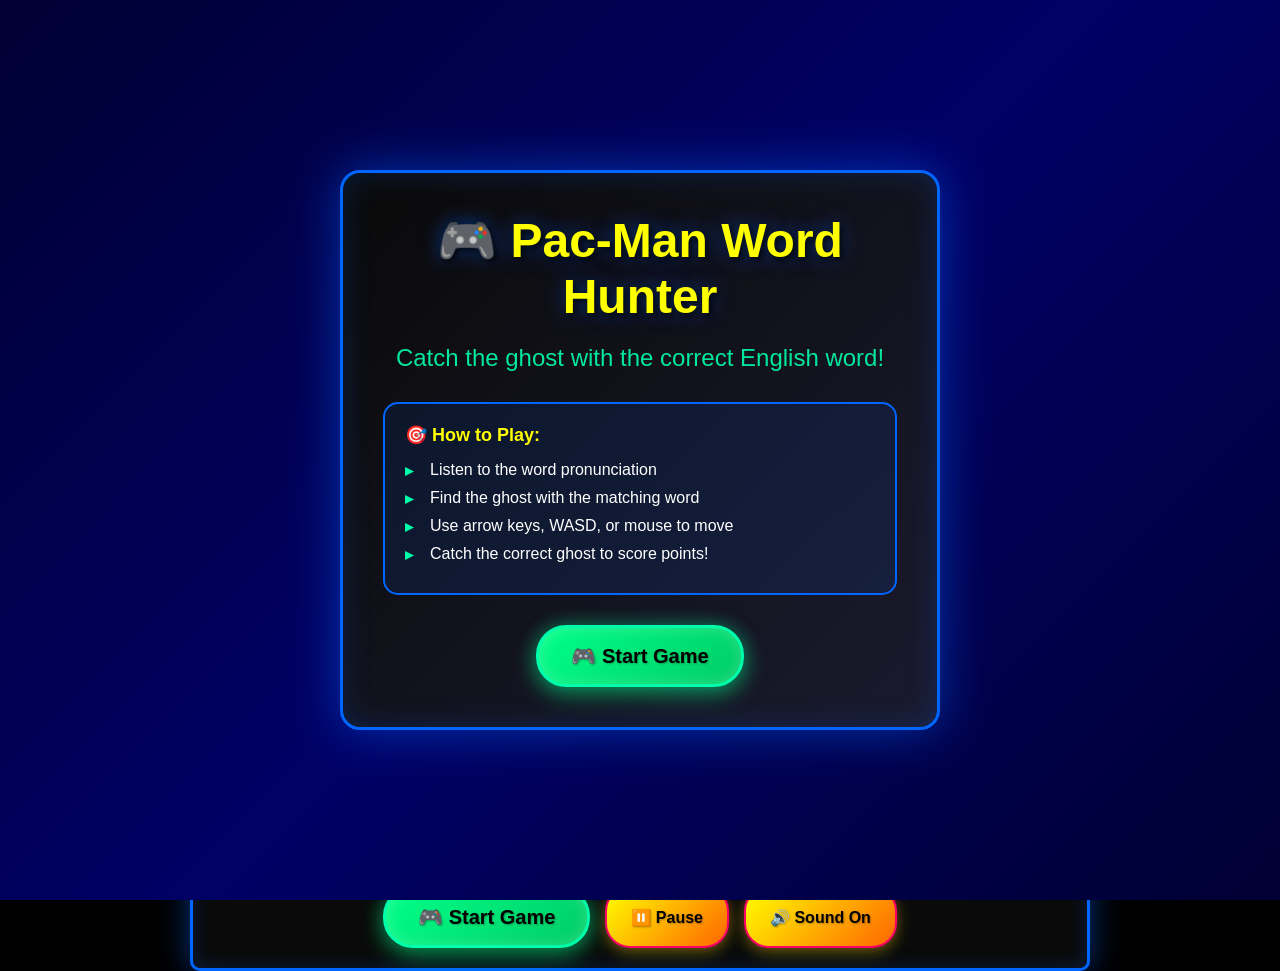
==== index.html @ c58ae35b "Fix version display and add cache-busting for GitHub Pages - Update version display to show correct " ====
<!DOCTYPE html>
<html lang="en">
<head>
    <meta charset="UTF-8">
    <meta name="viewport" content="width=device-width, initial-scale=1.0, maximum-scale=1.0, user-scalable=no">
    <meta name="apple-mobile-web-app-capable" content="yes">
    <meta name="apple-mobile-web-app-status-bar-style" content="black-translucent">
    <meta name="format-detection" content="telephone=no">
    <meta http-equiv="Cache-Control" content="no-cache, no-store, must-revalidate">
    <meta http-equiv="Pragma" content="no-cache">
    <meta http-equiv="Expires" content="0">
    <title>Pac-Man Word Hunter - English Learning Game</title>
    <link rel="stylesheet" href="style.css?v=a7b69a0">
    <script src="game.js?v=a7b69a0"></script>
</head>
<body>
    <div class="game-container">
        <!-- Header with score and settings -->
        <header class="game-header">
            <div class="score-display">
                <span>Score: </span>
                <span id="score">0</span>
            </div>
            <div class="version-display">
                <span id="version">Loading...</span>
            </div>
            <button id="settings-btn" class="settings-btn">⚙️ Settings</button>
        </header>

        <!-- Central banner display for target word -->
        <div class="word-banner">
            <div class="target-word" id="target-word">Loading...</div>
            <div class="word-translation" id="word-translation">Loading...</div>
        </div>

        <!-- Game canvas -->
        <main class="game-area">
            <canvas id="game-canvas" width="800" height="600"></canvas>
        </main>

        <!-- Game controls -->
        <div class="game-controls">
            <button id="start-btn" class="start-btn">🎮 Start Game</button>
            <button id="pause-btn" class="control-btn">⏸️ Pause</button>
            <button id="sound-toggle" class="control-btn">🔊 Sound On</button>
        </div>
    </div>

    <!-- Welcome Overlay -->
    <div id="welcome-overlay" class="welcome-overlay">
        <div class="welcome-content">
            <h1 class="game-title">🎮 Pac-Man Word Hunter</h1>
            <p class="game-description">Catch the ghost with the correct English word!</p>
            <div class="instructions">
                <p>🎯 <strong>How to Play:</strong></p>
                <ul>
                    <li>Listen to the word pronunciation</li>
                    <li>Find the ghost with the matching word</li>
                    <li>Use arrow keys, WASD, or mouse to move</li>
                    <li>Catch the correct ghost to score points!</li>
                </ul>
            </div>
            <button id="welcome-start-btn" class="start-btn">🎮 Start Game</button>
        </div>
    </div>

    <!-- Settings Modal -->
    <div id="settings-modal" class="modal">
        <div class="modal-content">
            <span class="close">&times;</span>
            <h2>Game Settings</h2>
            
            <div class="setting-section">
                <h3>Word Set Selection</h3>
                <label>
                    <input type="radio" name="word-set" value="default"> Default Words (Fruits, Animals, Colors)
                </label>
                <label>
                    <input type="radio" name="word-set" value="personality" checked> Describing people
                </label>
                <label>
                    <input type="radio" name="word-set" value="random"> Random Mix
                </label>
            </div>

            <div class="setting-section">
                <h3>Custom Words</h3>
                <p>Enter English words and their Chinese translations (one per line, format: word:translation)</p>
                <textarea id="custom-words" rows="8" placeholder="Example:
apple:蘋果
banana:香蕉
cat:貓
dog:狗"></textarea>
                <button id="save-words" class="save-btn">Save Words</button>
                <button id="use-default" class="save-btn">Use Default Words</button>
            </div>

            <div class="setting-section">
                <h3>Game Settings</h3>
                <label>
                    <input type="checkbox" id="music-toggle" checked> Background Music
                </label>
                <label>
                    <input type="checkbox" id="speech-toggle" checked> Word Pronunciation
                </label>
            </div>
        </div>
    </div>

    <!-- Audio elements -->
    <audio id="background-music" loop>
        <source src="background-music.mp3" type="audio/mpeg">
        Your browser does not support the audio element.
    </audio>

</body>
</html>
---- style.css ----
* {
    margin: 0;
    padding: 0;
    box-sizing: border-box;
}

body {
    font-family: 'Arial', sans-serif;
    background: #000;
    min-height: 100vh;
    display: flex;
    justify-content: center;
    align-items: center;
    overflow: hidden;
}

.game-container {
    background: #0a0a0a;
    border: 3px solid #0066ff;
    border-radius: 10px;
    padding: 20px;
    box-shadow: 0 0 30px rgba(0, 102, 255, 0.5), inset 0 0 20px rgba(0, 102, 255, 0.2);
    max-width: 900px;
    width: 100%;
}

/* Header Styles */
.game-header {
    display: flex;
    justify-content: space-between;
    align-items: center;
    margin-bottom: 20px;
    padding: 15px;
    background: linear-gradient(90deg, #0066ff, #00ccff);
    border-radius: 10px;
    color: #ffff00;
    border: 2px solid #ffff00;
    text-shadow: 2px 2px 4px rgba(0, 0, 0, 0.8);
}

.score-display {
    font-size: 24px;
    font-weight: bold;
}

.version-display {
    font-size: 14px;
    opacity: 0.8;
    text-align: center;
    flex: 1;
}

.version-display span {
    background: rgba(0, 0, 0, 0.3);
    padding: 4px 8px;
    border-radius: 5px;
    font-family: 'Courier New', monospace;
}

.settings-btn {
    background: #ffff00;
    border: 2px solid #ff6600;
    color: #000;
    padding: 10px 15px;
    border-radius: 10px;
    cursor: pointer;
    font-size: 16px;
    font-weight: bold;
    transition: all 0.3s ease;
    box-shadow: 0 4px 8px rgba(0, 0, 0, 0.3);
}

.settings-btn:hover {
    background: #ffcc00;
    transform: scale(1.05);
    box-shadow: 0 6px 12px rgba(0, 0, 0, 0.4);
}

/* Word Banner Styles */
.word-banner {
    text-align: center;
    margin-bottom: 20px;
    padding: 20px;
    background: linear-gradient(90deg, #ff0066, #ff6600);
    border-radius: 10px;
    color: #ffff00;
    border: 3px solid #ffff00;
    box-shadow: 0 0 20px rgba(255, 255, 0, 0.5), inset 0 0 10px rgba(255, 0, 102, 0.3);
    text-shadow: 2px 2px 4px rgba(0, 0, 0, 0.8);
}

.target-word {
    font-size: 36px;
    font-weight: bold;
    margin-bottom: 10px;
    text-shadow: 3px 3px 6px rgba(0, 0, 0, 0.8);
    animation: pulse 2s infinite;
}

@keyframes pulse {
    0%, 100% { transform: scale(1); }
    50% { transform: scale(1.05); }
}

.word-translation {
    font-size: 24px;
    opacity: 0.9;
}

/* Game Area Styles */
.game-area {
    display: flex;
    justify-content: center;
    margin-bottom: 20px;
}

#game-canvas {
    border: 3px solid #0066ff;
    border-radius: 10px;
    background: #000033;
    background-image: 
        radial-gradient(circle at 20% 50%, rgba(0, 102, 255, 0.1) 0%, transparent 50%),
        radial-gradient(circle at 80% 50%, rgba(255, 0, 102, 0.1) 0%, transparent 50%),
        radial-gradient(circle at 50% 20%, rgba(255, 255, 0, 0.05) 0%, transparent 50%);
    box-shadow: 
        0 0 30px rgba(0, 102, 255, 0.5),
        inset 0 0 20px rgba(0, 102, 255, 0.2),
        inset 0 0 40px rgba(255, 0, 102, 0.1);
    position: relative;
    touch-action: none;
    -webkit-touch-callout: none;
    -webkit-user-select: none;
    -khtml-user-select: none;
    -moz-user-select: none;
    -ms-user-select: none;
    user-select: none;
    cursor: pointer;
    max-width: 100%;
    height: auto;
}

#game-canvas::before {
    content: '';
    position: absolute;
    top: 0;
    left: 0;
    right: 0;
    bottom: 0;
    background-image: 
        linear-gradient(90deg, transparent 48%, rgba(0, 102, 255, 0.1) 50%, transparent 52%),
        linear-gradient(0deg, transparent 48%, rgba(0, 102, 255, 0.1) 50%, transparent 52%);
    background-size: 40px 40px;
    pointer-events: none;
    border-radius: 7px;
}

/* Game Controls */
.game-controls {
    display: flex;
    justify-content: center;
    gap: 15px;
    flex-wrap: wrap;
}

.control-btn {
    background: linear-gradient(135deg, #ffff00, #ff6600);
    color: #000;
    border: 2px solid #ff0066;
    padding: 12px 24px;
    border-radius: 25px;
    font-size: 16px;
    font-weight: bold;
    cursor: pointer;
    transition: all 0.3s ease;
    box-shadow: 0 5px 15px rgba(255, 255, 0, 0.3), 0 0 10px rgba(255, 0, 102, 0.2);
    text-shadow: 1px 1px 2px rgba(0, 0, 0, 0.3);
}

.control-btn:hover {
    transform: translateY(-2px);
    box-shadow: 0 8px 25px rgba(255, 255, 0, 0.5), 0 0 15px rgba(255, 0, 102, 0.3);
    background: linear-gradient(135deg, #ffcc00, #ff3300);
}

.control-btn:active {
    transform: translateY(0);
}

/* Special Start Button Styling */
.start-btn {
    background: linear-gradient(135deg, #00ff88, #00cc66);
    color: #000;
    border: 3px solid #00ffaa;
    padding: 16px 32px;
    border-radius: 30px;
    font-size: 20px;
    font-weight: bold;
    cursor: pointer;
    transition: all 0.3s ease;
    box-shadow: 
        0 8px 25px rgba(0, 255, 136, 0.4),
        0 0 20px rgba(0, 255, 170, 0.3),
        inset 0 0 15px rgba(255, 255, 255, 0.2);
    text-shadow: 1px 1px 2px rgba(0, 0, 0, 0.3);
    animation: startButtonPulse 2s infinite;
    position: relative;
    overflow: hidden;
}

.start-btn::before {
    content: '';
    position: absolute;
    top: 0;
    left: -100%;
    width: 100%;
    height: 100%;
    background: linear-gradient(90deg, transparent, rgba(255, 255, 255, 0.3), transparent);
    transition: left 0.5s ease;
}

.start-btn:hover::before {
    left: 100%;
}

.start-btn:hover {
    transform: translateY(-3px) scale(1.05);
    box-shadow: 
        0 12px 35px rgba(0, 255, 136, 0.6),
        0 0 30px rgba(0, 255, 170, 0.4),
        inset 0 0 20px rgba(255, 255, 255, 0.3);
    background: linear-gradient(135deg, #00ffaa, #00ff88);
}

.start-btn:active {
    transform: translateY(-1px) scale(1.02);
}

@keyframes startButtonPulse {
    0%, 100% { 
        box-shadow: 
            0 8px 25px rgba(0, 255, 136, 0.4),
            0 0 20px rgba(0, 255, 170, 0.3),
            inset 0 0 15px rgba(255, 255, 255, 0.2);
    }
    50% { 
        box-shadow: 
            0 8px 25px rgba(0, 255, 136, 0.6),
            0 0 25px rgba(0, 255, 170, 0.5),
            inset 0 0 20px rgba(255, 255, 255, 0.3);
    }
}

/* Welcome Overlay Styles */
.welcome-overlay {
    position: fixed;
    top: 0;
    left: 0;
    width: 100%;
    height: 100%;
    background: linear-gradient(135deg, #000033, #000066, #000033);
    display: flex;
    justify-content: center;
    align-items: center;
    z-index: 2000;
    animation: welcomeFadeIn 0.5s ease;
}

@keyframes welcomeFadeIn {
    from {
        opacity: 0;
    }
    to {
        opacity: 1;
    }
}

.welcome-content {
    background: linear-gradient(135deg, #0a0a0a, #1a1a2e);
    border: 3px solid #0066ff;
    border-radius: 20px;
    padding: 40px;
    text-align: center;
    max-width: 600px;
    box-shadow: 
        0 0 50px rgba(0, 102, 255, 0.5),
        inset 0 0 30px rgba(0, 102, 255, 0.2);
    color: #ffff00;
    animation: welcomeSlideIn 0.5s ease;
}

@keyframes welcomeSlideIn {
    from {
        transform: translateY(-50px) scale(0.9);
        opacity: 0;
    }
    to {
        transform: translateY(0) scale(1);
        opacity: 1;
    }
}

.game-title {
    font-size: 48px;
    font-weight: bold;
    margin-bottom: 20px;
    text-shadow: 
        3px 3px 6px rgba(0, 0, 0, 0.8),
        0 0 20px rgba(0, 102, 255, 0.5);
    animation: titleGlow 2s infinite alternate;
}

@keyframes titleGlow {
    from {
        text-shadow: 
            3px 3px 6px rgba(0, 0, 0, 0.8),
            0 0 20px rgba(0, 102, 255, 0.5);
    }
    to {
        text-shadow: 
            3px 3px 6px rgba(0, 0, 0, 0.8),
            0 0 30px rgba(0, 255, 170, 0.8);
    }
}

.game-description {
    font-size: 24px;
    margin-bottom: 30px;
    opacity: 0.9;
    color: #00ffaa;
}

.instructions {
    background: rgba(0, 102, 255, 0.1);
    border: 2px solid #0066ff;
    border-radius: 15px;
    padding: 20px;
    margin-bottom: 30px;
    text-align: left;
}

.instructions p {
    font-size: 18px;
    margin-bottom: 15px;
    color: #ffff00;
}

.instructions ul {
    list-style: none;
    padding-left: 0;
}

.instructions li {
    font-size: 16px;
    margin-bottom: 10px;
    padding-left: 25px;
    position: relative;
    color: #ffffff;
}

.instructions li::before {
    content: '▸';
    position: absolute;
    left: 0;
    color: #00ffaa;
    font-weight: bold;
}

.welcome-overlay .start-btn {
    margin: 0 auto;
    display: block;
    min-width: 200px;
}

/* Modal Styles */
.modal {
    display: none;
    position: fixed;
    z-index: 1000;
    left: 0;
    top: 0;
    width: 100%;
    height: 100%;
    background-color: rgba(0, 0, 0, 0.5);
    backdrop-filter: blur(5px);
}

.modal-content {
    background-color: #0a0a0a;
    margin: 5% auto;
    padding: 30px;
    border-radius: 10px;
    width: 90%;
    max-width: 600px;
    box-shadow: 0 0 40px rgba(0, 102, 255, 0.5), inset 0 0 20px rgba(0, 102, 255, 0.2);
    position: relative;
    animation: modalSlideIn 0.3s ease;
    border: 3px solid #0066ff;
    color: #ffff00;
}

@keyframes modalSlideIn {
    from {
        opacity: 0;
        transform: translateY(-50px);
    }
    to {
        opacity: 1;
        transform: translateY(0);
    }
}

.close {
    color: #aaa;
    float: right;
    font-size: 28px;
    font-weight: bold;
    cursor: pointer;
    transition: color 0.3s ease;
}

.close:hover {
    color: #000;
}

.setting-section {
    margin-bottom: 25px;
}

.setting-section h3 {
    color: #333;
    margin-bottom: 10px;
    font-size: 18px;
}

.setting-section p {
    color: #666;
    margin-bottom: 10px;
    font-size: 14px;
}

#custom-words {
    width: 100%;
    padding: 12px;
    border: 2px solid #ddd;
    border-radius: 10px;
    font-size: 14px;
    font-family: monospace;
    resize: vertical;
    margin-bottom: 15px;
}

#custom-words:focus {
    outline: none;
    border-color: #4facfe;
    box-shadow: 0 0 0 3px rgba(79, 172, 254, 0.1);
}

.save-btn {
    background: linear-gradient(135deg, #4facfe 0%, #00f2fe 100%);
    color: white;
    border: none;
    padding: 10px 20px;
    border-radius: 20px;
    cursor: pointer;
    font-size: 14px;
    font-weight: bold;
    margin-right: 10px;
    transition: all 0.3s ease;
}

.save-btn:hover {
    transform: translateY(-2px);
    box-shadow: 0 5px 15px rgba(79, 172, 254, 0.3);
}

.setting-section label {
    display: block;
    margin-bottom: 10px;
    color: #ffff00;
    font-size: 16px;
    cursor: pointer;
    padding: 8px;
    border-radius: 5px;
    transition: background-color 0.3s ease;
}

.setting-section label:hover {
    background-color: rgba(255, 255, 0, 0.1);
}

.setting-section input[type="radio"] {
    margin-right: 10px;
    transform: scale(1.2);
    accent-color: #00ff88;
}

.setting-section input[type="checkbox"] {
    margin-right: 10px;
    transform: scale(1.2);
    accent-color: #00ff88;
}

/* Ghost animations will be handled in JavaScript */
.ghost {
    transition: all 0.1s ease;
}

/* Responsive Design */
@media (max-width: 768px) {
    .game-container {
        padding: 15px;
        margin: 10px;
    }
    
    #game-canvas {
        width: 100%;
        height: auto;
        max-width: 600px;
        touch-action: none;
    }
    
    .target-word {
        font-size: 28px;
    }
    
    .word-translation {
        font-size: 20px;
    }
    
    .control-btn {
        padding: 10px 20px;
        font-size: 14px;
    }
    
    .start-btn {
        padding: 14px 28px;
        font-size: 18px;
    }
    
    .game-title {
        font-size: 36px;
    }
    
    .game-description {
        font-size: 20px;
    }
    
    .instructions {
        padding: 15px;
    }
    
    .instructions p {
        font-size: 16px;
    }
    
    .instructions li {
        font-size: 14px;
    }
    
    /* Ensure touch works on mobile */
    .game-area {
        -webkit-user-select: none;
        -moz-user-select: none;
        -ms-user-select: none;
        user-select: none;
        -webkit-touch-callout: none;
    }
    
    .version-display {
        font-size: 12px;
        display: none; /* Hide on very small screens to save space */
    }
}

@media (max-width: 480px) {
    .version-display {
        display: none; /* Hide on very small screens */
    }
}
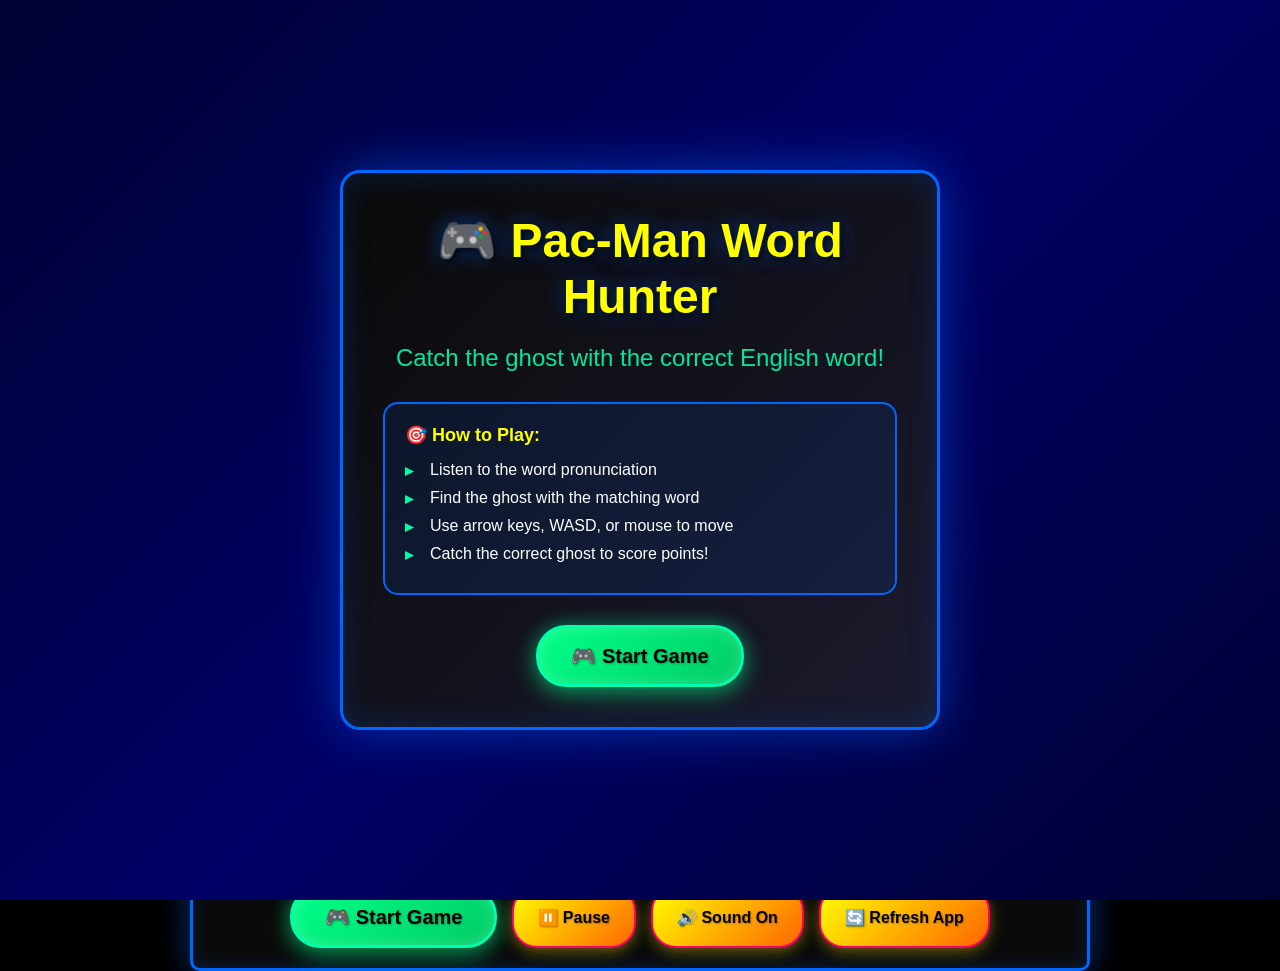
==== commit 4ac88321: "Add service worker and cache-busting for PWA manifest issues - Add service worker with proper cachin" ====
--- a/index.html
+++ b/index.html
@@ -9,9 +9,43 @@
     <meta http-equiv="Cache-Control" content="no-cache, no-store, must-revalidate">
     <meta http-equiv="Pragma" content="no-cache">
     <meta http-equiv="Expires" content="0">
+    
+    <!-- Web App Manifest -->
+    <link rel="manifest" href="manifest.json?v=44288e1">
+    
+    <!-- Android Chrome Icons -->
+    <link rel="icon" type="image/svg+xml" href="/PacManWordHunter/icon.svg">
+    <link rel="icon" type="image/png" sizes="192x192" href="https://via.placeholder.com/192x192/000033/FFFF00?text=🎮">
+    <link rel="icon" type="image/png" sizes="512x512" href="https://via.placeholder.com/512x512/000033/FFFF00?text=🎮">
+    
+    <!-- Apple Touch Icons -->
+    <link rel="apple-touch-icon" href="https://via.placeholder.com/192x192/000033/FFFF00?text=🎮">
+    <link rel="apple-touch-icon" sizes="152x152" href="https://via.placeholder.com/152x152/000033/FFFF00?text=🎮">
+    <link rel="apple-touch-icon" sizes="180x180" href="https://via.placeholder.com/180x180/000033/FFFF00?text=🎮">
+    
+    <!-- Theme Color -->
+    <meta name="theme-color" content="#000033">
+    <meta name="msapplication-TileColor" content="#000033">
+    <meta name="msapplication-config" content="browserconfig.xml">
+    
     <title>Pac-Man Word Hunter - English Learning Game</title>
-    <link rel="stylesheet" href="style.css?v=a7b69a0">
-    <script src="game.js?v=a7b69a0"></script>
+    <link rel="stylesheet" href="style.css?v=44288e1">
+    <script src="game.js?v=44288e1"></script>
+    
+    <!-- Service Worker -->
+    <script>
+        if ('serviceWorker' in navigator) {
+            window.addEventListener('load', function() {
+                navigator.serviceWorker.register('/PacManWordHunter/sw.js?v=44288e1
+                    .then(function(registration) {
+                        console.log('ServiceWorker registration successful');
+                    })
+                    .catch(function(err) {
+                        console.log('ServiceWorker registration failed: ', err);
+                    });
+            });
+        }
+    </script>
 </head>
 <body>
     <div class="game-container">
@@ -43,6 +77,7 @@
             <button id="start-btn" class="start-btn">🎮 Start Game</button>
             <button id="pause-btn" class="control-btn">⏸️ Pause</button>
             <button id="sound-toggle" class="control-btn">🔊 Sound On</button>
+            <button id="refresh-btn" class="control-btn">🔄 Refresh App</button>
         </div>
     </div>
 
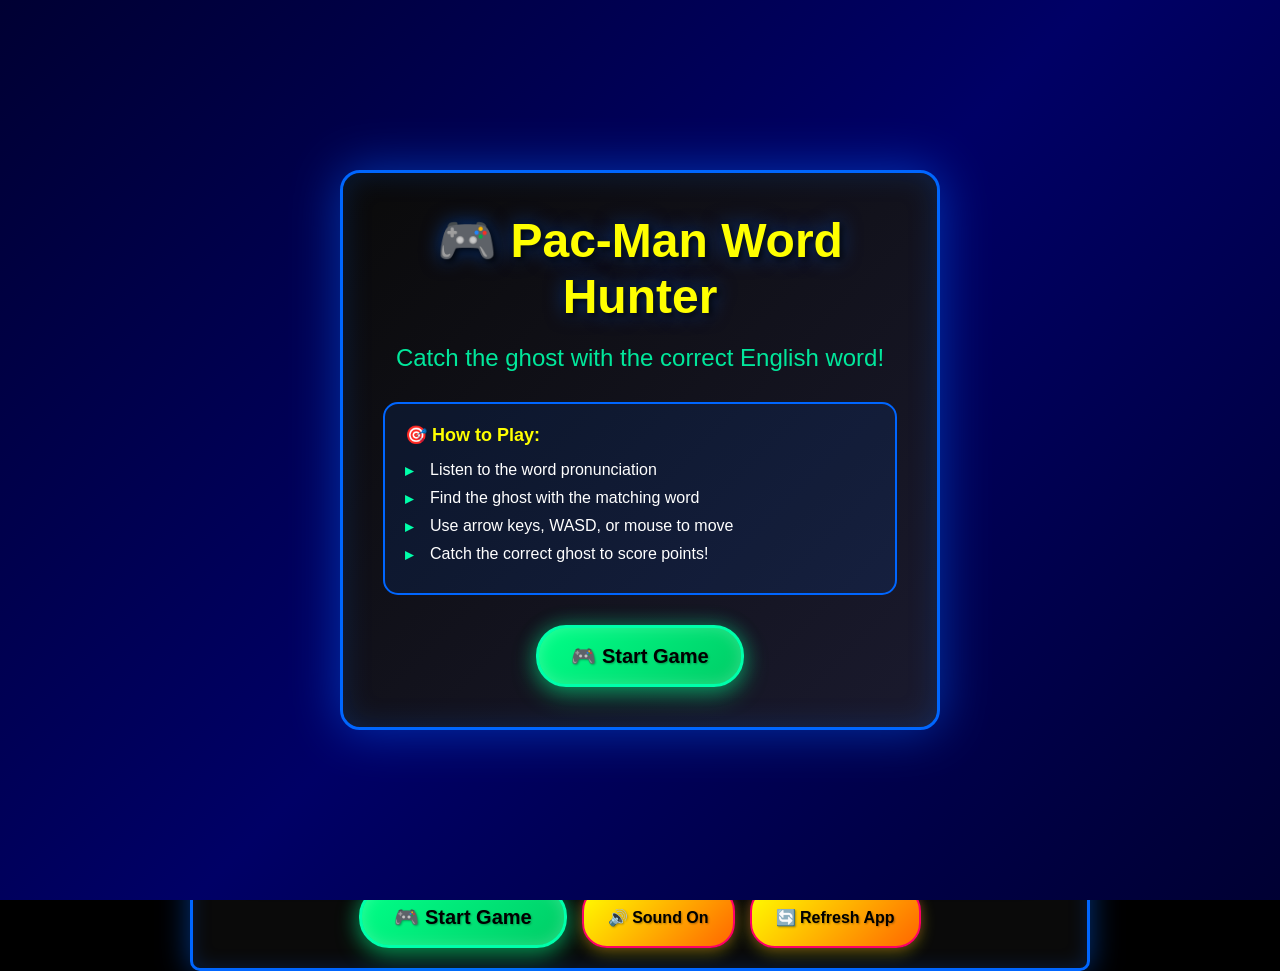
==== commit 895f1ce4: "Remove pause button from game controls - Remove pause button from HTML game controls - Remove pause " ====
--- a/index.html
+++ b/index.html
@@ -11,7 +11,7 @@
     <meta http-equiv="Expires" content="0">
     
     <!-- Web App Manifest -->
-    <link rel="manifest" href="manifest.json?v=44288e1">
+    <link rel="manifest" href="manifest.json?v=9b7aa21">
     
     <!-- Android Chrome Icons -->
     <link rel="icon" type="image/svg+xml" href="/PacManWordHunter/icon.svg">
@@ -29,14 +29,14 @@
     <meta name="msapplication-config" content="browserconfig.xml">
     
     <title>Pac-Man Word Hunter - English Learning Game</title>
-    <link rel="stylesheet" href="style.css?v=44288e1">
-    <script src="game.js?v=44288e1"></script>
+    <link rel="stylesheet" href="style.css?v=9b7aa21">
+    <script src="game.js?v=9b7aa21"></script>
     
     <!-- Service Worker -->
     <script>
         if ('serviceWorker' in navigator) {
             window.addEventListener('load', function() {
-                navigator.serviceWorker.register('/PacManWordHunter/sw.js?v=44288e1
+                navigator.serviceWorker.register('/PacManWordHunter/sw.js?v=9b7aa21
                     .then(function(registration) {
                         console.log('ServiceWorker registration successful');
                     })
@@ -75,7 +75,6 @@
         <!-- Game controls -->
         <div class="game-controls">
             <button id="start-btn" class="start-btn">🎮 Start Game</button>
-            <button id="pause-btn" class="control-btn">⏸️ Pause</button>
             <button id="sound-toggle" class="control-btn">🔊 Sound On</button>
             <button id="refresh-btn" class="control-btn">🔄 Refresh App</button>
         </div>
